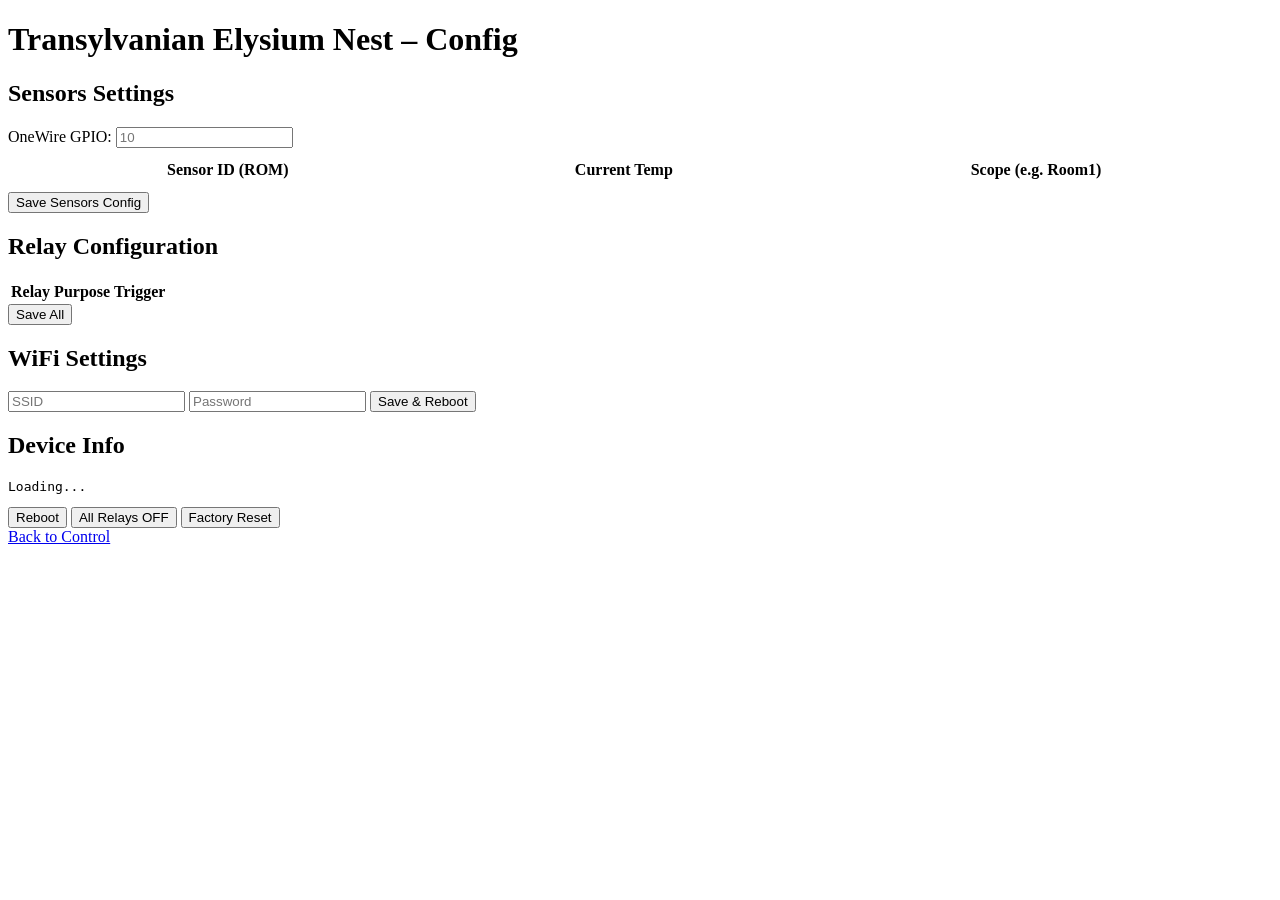
==== micropython/config.html @ 42d02495 "feat: Add dynamic OneWire/DS18B20 scope configuration and ESP8266 Arduino port - Removed all thermos" ====
<!DOCTYPE html>
<html lang="en">
<head>
  <meta charset="UTF-8">
  <meta name="viewport" content="width=device-width, initial-scale=1.0">
  <title>Transylvanian Elysium Nest – Config</title>
  <link rel="stylesheet" href="/main.css">
</head>
<body>
  <h1>Transylvanian Elysium Nest – Config</h1>

  <!-- 0. Sensors Settings -->
  <div class="section">
    <h2>Sensors Settings</h2>
    <div>
      <label>OneWire GPIO:</label>
      <input type="number" id="ow_pin" placeholder="10">
    </div>
    <div style="margin-top: 10px;">
      <table style="width: 100%;">
        <thead>
          <tr>
            <th>Sensor ID (ROM)</th>
            <th>Current Temp</th>
            <th>Scope (e.g. Room1)</th>
          </tr>
        </thead>
        <tbody id="sensors_body"></tbody>
      </table>
    </div>
    <div style="margin-top: 10px;">
      <button onclick="saveSensors()">Save Sensors Config</button>
    </div>
  </div>

  <!-- 1. Relay Purposes -->
  <div class="section">
    <h2>Relay Configuration</h2>
    <table>
      <thead>
        <tr>
          <th>Relay</th>
          <th>Purpose</th>
          <th>Trigger</th>
        </tr>
      </thead>
      <tbody id="relays_body"></tbody>
    </table>
    <button onclick="saveRelays()">Save All</button>
  </div>

  <!-- 2. WiFi -->
  <div class="section">
    <h2>WiFi Settings</h2>
    <input type="text" id="ssid" placeholder="SSID">
    <input type="password" id="pass" placeholder="Password">
    <button onclick="saveWiFi()">Save & Reboot</button>
  </div>

  <!-- 3. Device Info -->
  <div class="section">
    <h2>Device Info</h2>
    <pre id="info">Loading...</pre>
    <button onclick="reboot()">Reboot</button>
    <button onclick="resetRelays()">All Relays OFF</button>
    <button onclick="factoryReset()">Factory Reset</button>
  </div>

  <div class="back"><a href="/">Back to Control</a></div>

  <script>
    let currentMaxRelays = 16;

    async function load() {
      const r = await fetch('/api/state');
      const d = await r.json();
      currentMaxRelays = d.max_relays || 16;

      document.getElementById('ow_pin').value = d.ow_pin !== undefined ? d.ow_pin : 10;

      const stbl = document.getElementById('sensors_body');
      if (stbl) {
        stbl.innerHTML = '';
        if (d.sensors && d.sensors.ds_temps) {
          d.sensors.ds_temps.forEach((sensor) => {
             const tr = document.createElement('tr');
             tr.innerHTML = `
               <td>${sensor[0]}</td>
               <td>${sensor[1]} °C</td>
               <td><input class="sensor-scope-input" data-rom="${sensor[0]}" value="${sensor[2] || ''}"></td>
             `;
             stbl.appendChild(tr);
          });
        }
      }


      // Purposes
      const tbl = document.getElementById('relays_body');
      tbl.innerHTML = '';
      for (let i=1;i<=currentMaxRelays;i++) {
        const k = 'relay_'+i;
        const trig = (d.triggers && d.triggers[k]) ? d.triggers[k] : 'high';
        const tr = document.createElement('tr');
        tr.innerHTML = `
          <td>Relay ${i}</td>
          <td><input id="p${i}" value="${d.purposes[k]||''}" placeholder="e.g. Lights, Pump"></td>
          <td>
            <select id="t${i}">
              <option value="high" ${trig=='high'?'selected':''}>High (Norm)</option>
              <option value="low" ${trig=='low'?'selected':''}>Low (Inv)</option>
            </select>
          </td>`;
        tbl.appendChild(tr);
      }

      document.getElementById('ssid').value = d.ssid || '';
                  document.getElementById('info').textContent =
        `Serial: ${d.udid}\nIP: ${d.ip}\nMode: ${d.mode}\nFirmware: v1.0`;
    }




    async function saveSensors() {
      const ow_pin = parseInt(document.getElementById('ow_pin').value, 10);
      const inputs = document.querySelectorAll('.sensor-scope-input');
      const sensors_config = {};
      inputs.forEach(inp => {
        sensors_config[inp.dataset.rom] = inp.value.trim();
      });

      await fetch('/api/sensors/config', {
        method: 'POST',
        headers: {'Content-Type': 'application/json'},
        body: JSON.stringify({ow_pin, sensors_config})
      });
      alert('Sensors config saved!');
    }

    async function saveRelays() {
      const p = {};
      for (let i=1;i<=currentMaxRelays;i++) {
        const pEl = document.getElementById('p'+i);
        const tEl = document.getElementById('t'+i);
        if (pEl && tEl) {
          p['relay_'+i] = {
            purpose: pEl.value.trim(),
            trigger: tEl.value
          };
        }
      }
      await fetch('/api/relays/config', {method:'POST',headers:{'Content-Type':'application/json'},body:JSON.stringify(p)});
      alert('Saved!');
    }







    async function saveWiFi() {
      const ssid = document.getElementById('ssid').value;
      const pass = document.getElementById('pass').value;
      await fetch('/api/wifi', {method:'POST',headers:{'Content-Type':'application/json'},body:JSON.stringify({ssid,password:pass})});
      alert('WiFi saved!');
      setTimeout(()=>location.reload(),2000);
      reboot();
    }

    async function reboot() { if(confirm('Reboot?')) await fetch('/api/reboot',{method:'POST'}); }
    async function resetRelays() { if(confirm('All OFF?')) await fetch('/api/reset_relays',{method:'POST'}).then(()=>location.href='/'); }
    async function factoryReset() { if(confirm('Factory reset?')) await fetch('/api/factory_reset',{method:'POST'}); }

    load();
  </script>
</body>
</html>
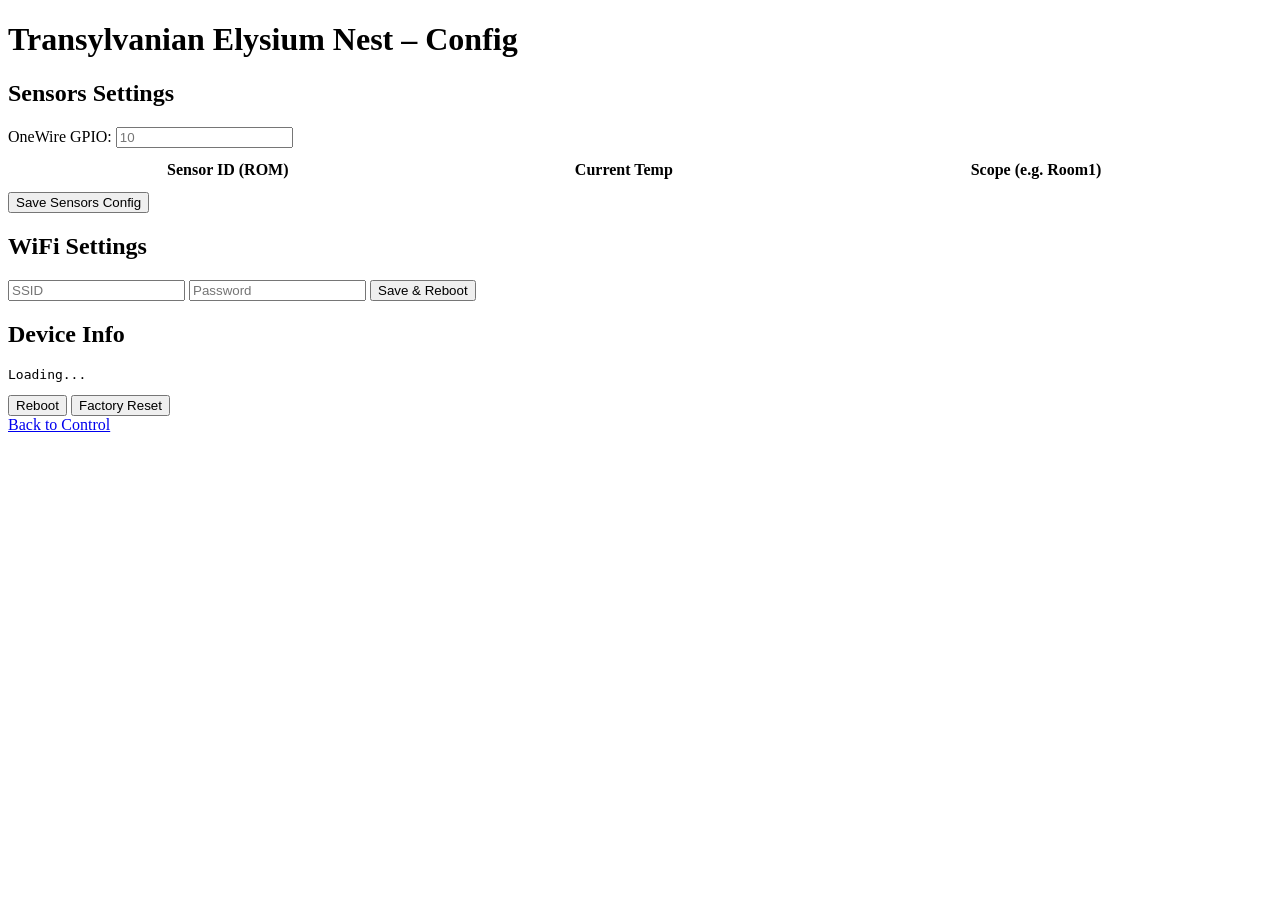
==== commit f30ca41f: "feat: Refactor codebase to pure DS18B20 sensor reading and add Arduino sketch - Removed thermostat, " ====
--- a/micropython/config.html
+++ b/micropython/config.html
@@ -33,21 +33,7 @@
     </div>
   </div>
 
-  <!-- 1. Relay Purposes -->
-  <div class="section">
-    <h2>Relay Configuration</h2>
-    <table>
-      <thead>
-        <tr>
-          <th>Relay</th>
-          <th>Purpose</th>
-          <th>Trigger</th>
-        </tr>
-      </thead>
-      <tbody id="relays_body"></tbody>
-    </table>
-    <button onclick="saveRelays()">Save All</button>
-  </div>
+
 
   <!-- 2. WiFi -->
   <div class="section">
@@ -62,19 +48,15 @@
     <h2>Device Info</h2>
     <pre id="info">Loading...</pre>
     <button onclick="reboot()">Reboot</button>
-    <button onclick="resetRelays()">All Relays OFF</button>
-    <button onclick="factoryReset()">Factory Reset</button>
+        <button onclick="factoryReset()">Factory Reset</button>
   </div>
 
   <div class="back"><a href="/">Back to Control</a></div>
 
   <script>
-    let currentMaxRelays = 16;
-
     async function load() {
       const r = await fetch('/api/state');
       const d = await r.json();
-      currentMaxRelays = d.max_relays || 16;
 
       document.getElementById('ow_pin').value = d.ow_pin !== undefined ? d.ow_pin : 10;
 
@@ -95,32 +77,15 @@
       }
 
 
-      // Purposes
-      const tbl = document.getElementById('relays_body');
-      tbl.innerHTML = '';
-      for (let i=1;i<=currentMaxRelays;i++) {
-        const k = 'relay_'+i;
-        const trig = (d.triggers && d.triggers[k]) ? d.triggers[k] : 'high';
-        const tr = document.createElement('tr');
-        tr.innerHTML = `
-          <td>Relay ${i}</td>
-          <td><input id="p${i}" value="${d.purposes[k]||''}" placeholder="e.g. Lights, Pump"></td>
-          <td>
-            <select id="t${i}">
-              <option value="high" ${trig=='high'?'selected':''}>High (Norm)</option>
-              <option value="low" ${trig=='low'?'selected':''}>Low (Inv)</option>
-            </select>
-          </td>`;
-        tbl.appendChild(tr);
-      }
-
-      document.getElementById('ssid').value = d.ssid || '';
-                  document.getElementById('info').textContent =
-        `Serial: ${d.udid}\nIP: ${d.ip}\nMode: ${d.mode}\nFirmware: v1.0`;
-    }
 
 
 
+
+
+      document.getElementById('ssid').value = d.ssid || '';
+      document.getElementById('info').textContent =
+        `Serial: ${d.udid}\nIP: ${d.ip}\nMode: ${d.mode}\nFirmware: v1.0`;
+    }
 
     async function saveSensors() {
       const ow_pin = parseInt(document.getElementById('ow_pin').value, 10);
@@ -138,28 +103,6 @@
       alert('Sensors config saved!');
     }
 
-    async function saveRelays() {
-      const p = {};
-      for (let i=1;i<=currentMaxRelays;i++) {
-        const pEl = document.getElementById('p'+i);
-        const tEl = document.getElementById('t'+i);
-        if (pEl && tEl) {
-          p['relay_'+i] = {
-            purpose: pEl.value.trim(),
-            trigger: tEl.value
-          };
-        }
-      }
-      await fetch('/api/relays/config', {method:'POST',headers:{'Content-Type':'application/json'},body:JSON.stringify(p)});
-      alert('Saved!');
-    }
-
-
-
-
-
-
-
     async function saveWiFi() {
       const ssid = document.getElementById('ssid').value;
       const pass = document.getElementById('pass').value;
@@ -170,7 +113,6 @@
     }
 
     async function reboot() { if(confirm('Reboot?')) await fetch('/api/reboot',{method:'POST'}); }
-    async function resetRelays() { if(confirm('All OFF?')) await fetch('/api/reset_relays',{method:'POST'}).then(()=>location.href='/'); }
     async function factoryReset() { if(confirm('Factory reset?')) await fetch('/api/factory_reset',{method:'POST'}); }
 
     load();
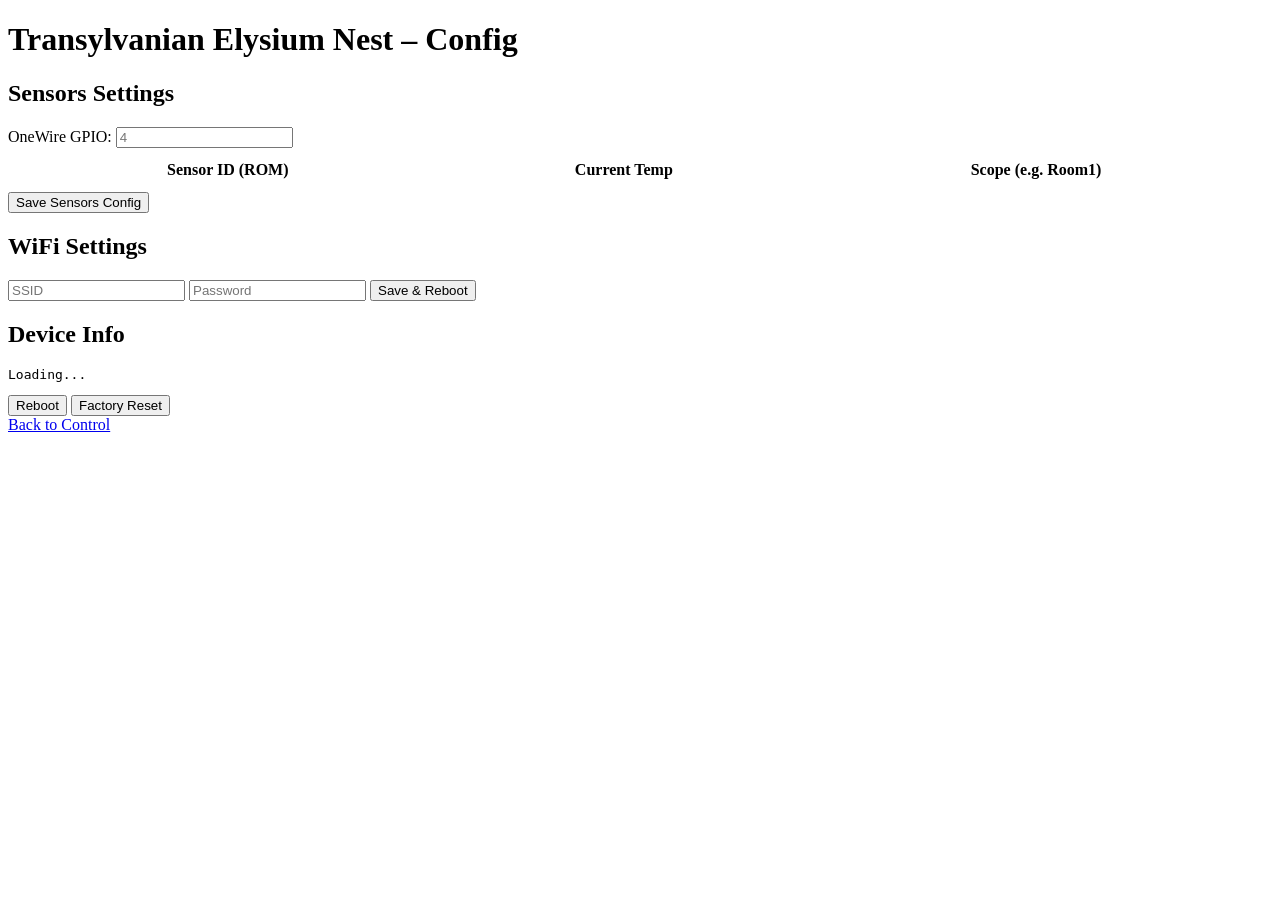
==== commit 21217e4e: "fix(arduino): Resolve ESP8266 boot failures and WDT resets with multiple sensors - Changed default O" ====
--- a/micropython/config.html
+++ b/micropython/config.html
@@ -14,7 +14,7 @@
     <h2>Sensors Settings</h2>
     <div>
       <label>OneWire GPIO:</label>
-      <input type="number" id="ow_pin" placeholder="10">
+      <input type="number" id="ow_pin" placeholder="4">
     </div>
     <div style="margin-top: 10px;">
       <table style="width: 100%;">
@@ -58,7 +58,7 @@
       const r = await fetch('/api/state');
       const d = await r.json();
 
-      document.getElementById('ow_pin').value = d.ow_pin !== undefined ? d.ow_pin : 10;
+      document.getElementById('ow_pin').value = d.ow_pin !== undefined ? d.ow_pin : 4;
 
       const stbl = document.getElementById('sensors_body');
       if (stbl) {
@@ -88,7 +88,7 @@
     }
 
     async function saveSensors() {
-      const ow_pin = parseInt(document.getElementById('ow_pin').value, 10);
+      const ow_pin = parseInt(document.getElementById('ow_pin').value, 10) || 4;
       const inputs = document.querySelectorAll('.sensor-scope-input');
       const sensors_config = {};
       inputs.forEach(inp => {
